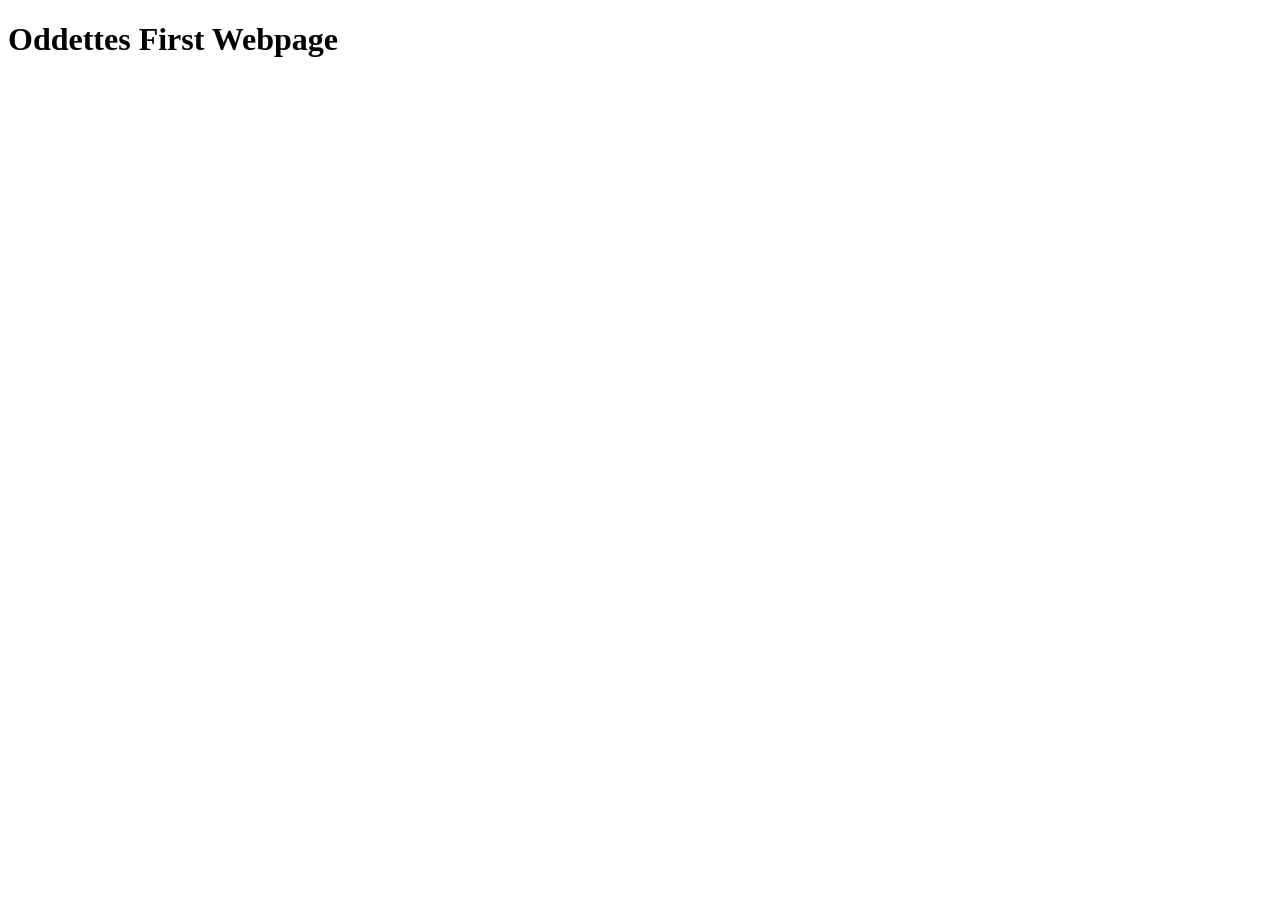
==== index.html @ 81331aa8 "[Initial commit] CREATE index.html" ====
<!DOCTYPE html>
<html lang="en">
<head>
    <meta charset="UTF-8">
    <meta http-equiv="X-UA-Compatible" content="IE=edge">
    <meta name="viewport" content="width=device-width, initial-scale=1.0">
    <title>Oddettes First Webpage</title>
</head>
<body>
    <h1>Oddettes First Webpage</h1>
</body>
</html>
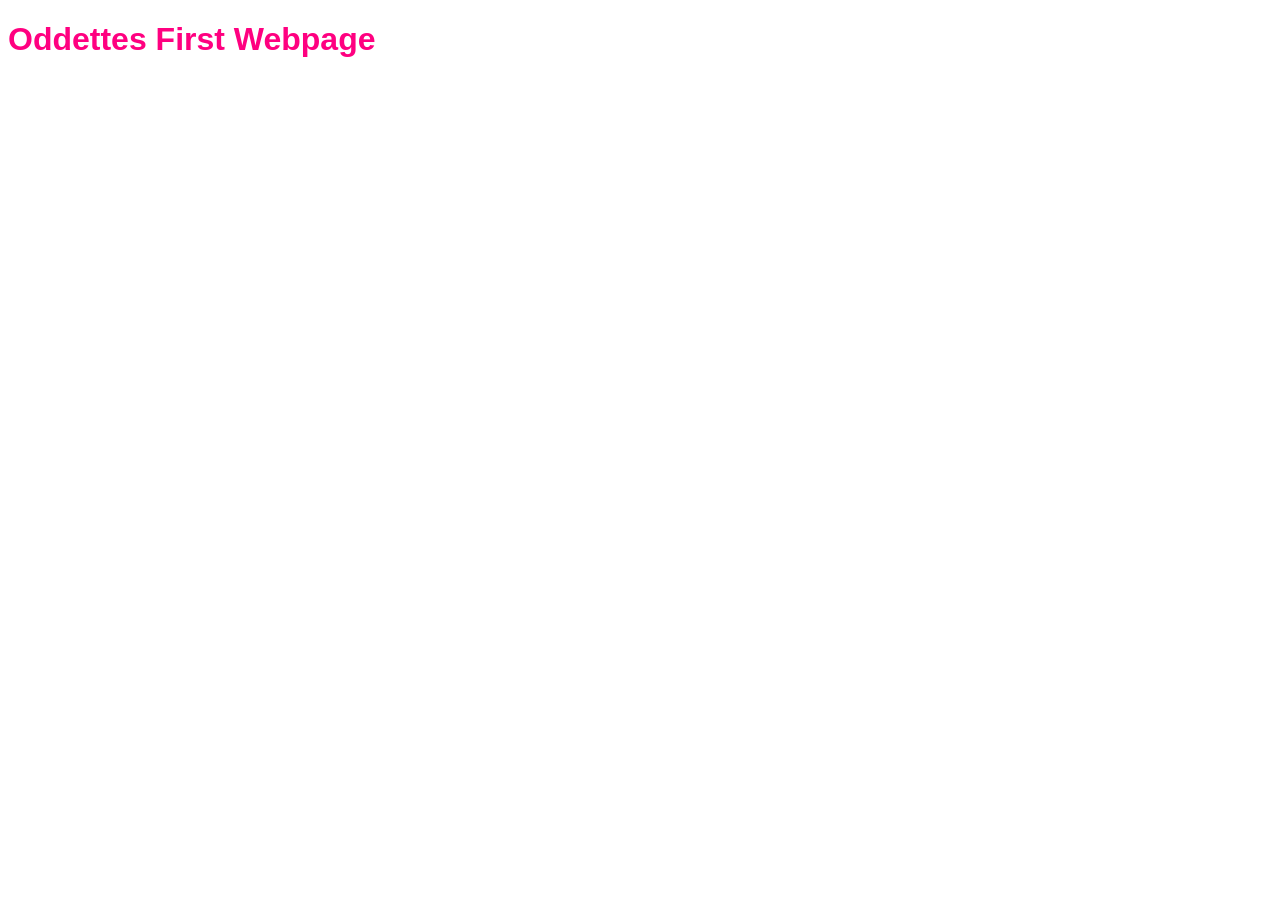
==== commit df4fca8e: "make header color pink" ====
--- a/index.html
+++ b/index.html
@@ -4,6 +4,7 @@
     <meta charset="UTF-8">
     <meta http-equiv="X-UA-Compatible" content="IE=edge">
     <meta name="viewport" content="width=device-width, initial-scale=1.0">
+    <link rel="stylesheet" href="styles/main-styles.css">
     <title>Oddettes First Webpage</title>
 </head>
 <body>
--- a/styles/main-styles.css
+++ b/styles/main-styles.css
@@ -0,0 +1,4 @@
+h1{
+    font-family: Verdana, Geneva, Tahoma, sans-serif;
+    color: rgb(255, 0, 128);
+}
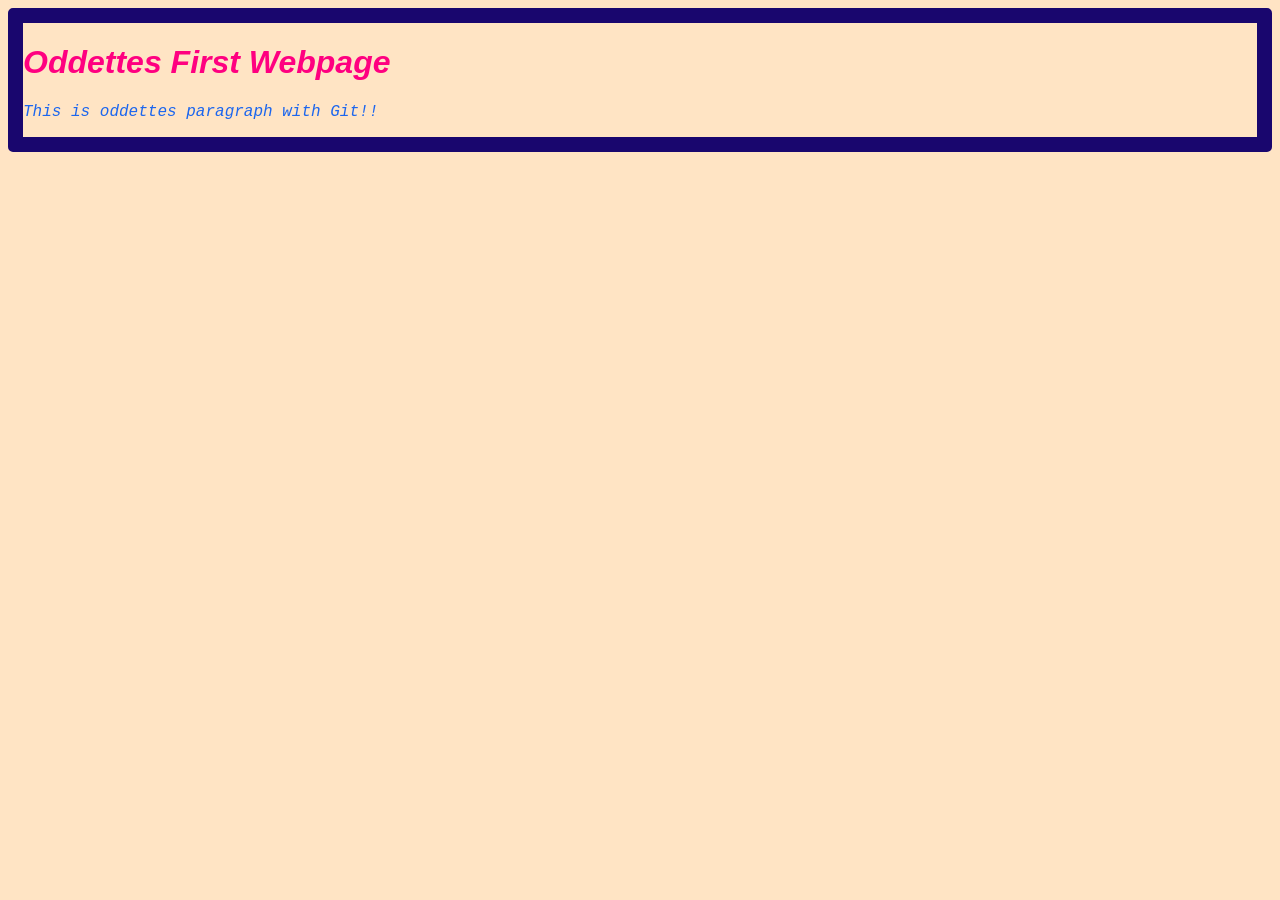
==== commit cbc39f0b: "modify index page and styles" ====
--- a/index.html
+++ b/index.html
@@ -9,5 +9,6 @@
 </head>
 <body>
     <h1>Oddettes First Webpage</h1>
+    <p class="main-content">This is oddettes paragraph with Git!!</p>
 </body>
 </html>
--- a/styles/main-styles.css
+++ b/styles/main-styles.css
@@ -1,4 +1,17 @@
 h1{
     font-family: Verdana, Geneva, Tahoma, sans-serif;
     color: rgb(255, 0, 128);
+}
+
+body {
+    background-color: bisque;
+    font-style: italic;
+    border: 15px solid rgb(25, 6, 110)  ;
+    border-radius: 5px;
+}
+
+.main-content {
+    font-family: 'Courier New', Courier, monospace;
+    color: rgb(28, 102, 238);
+
 }
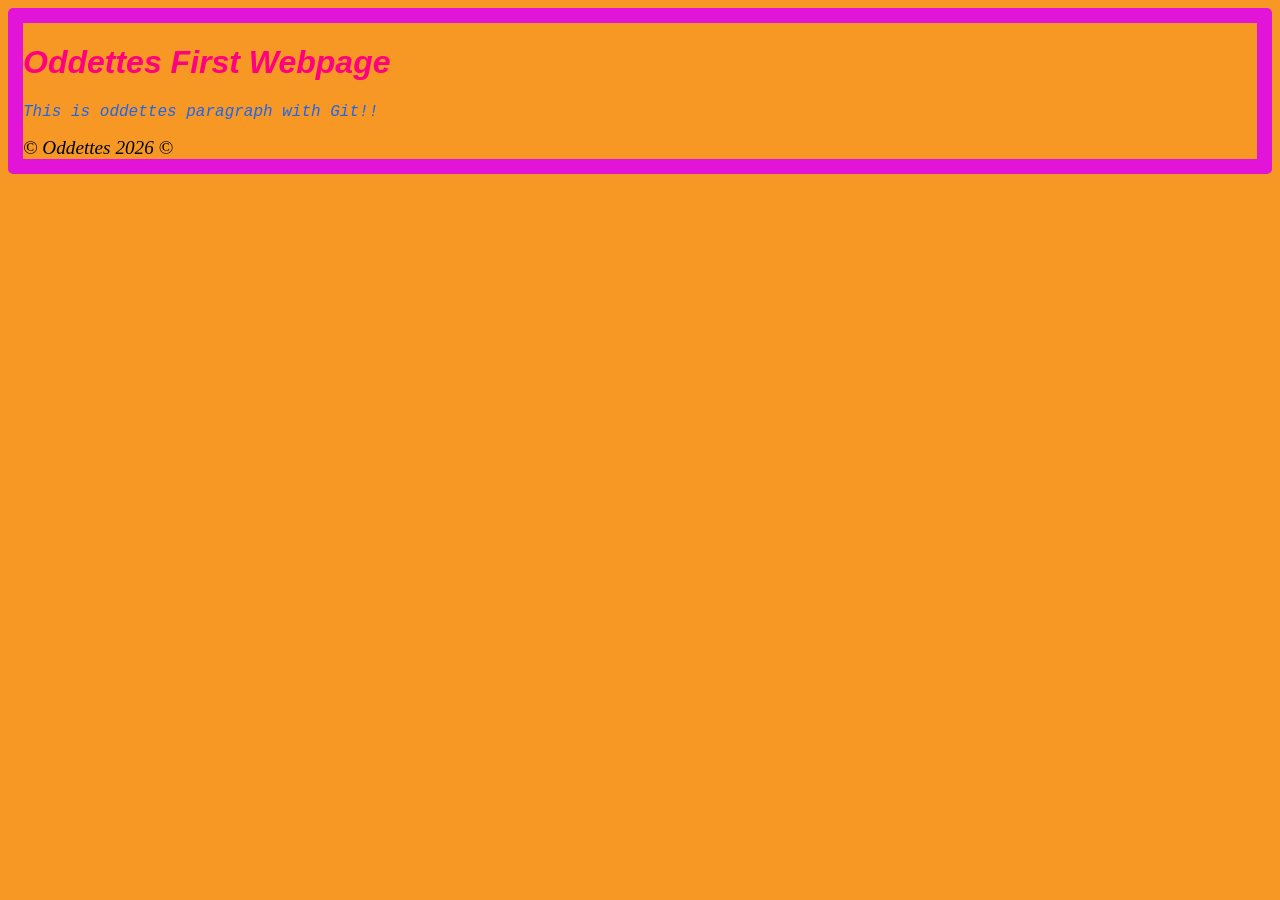
==== commit daa7aaca: "Added footer and copyright" ====
--- a/index.html
+++ b/index.html
@@ -10,5 +10,6 @@
 <body>
     <h1>Oddettes First Webpage</h1>
     <p class="main-content">This is oddettes paragraph with Git!!</p>
+    <footer> &copy; Oddettes 2026 &copy; </footer>
 </body>
 </html>
--- a/styles/main-styles.css
+++ b/styles/main-styles.css
@@ -4,9 +4,9 @@
 }
 
 body {
-    background-color: bisque;
+    background-color: rgb(247, 152, 36);
     font-style: italic;
-    border: 15px solid rgb(25, 6, 110)  ;
+    border: 15px solid rgb(226, 20, 216)  ;
     border-radius: 5px;
 }
 
@@ -14,4 +14,9 @@
     font-family: 'Courier New', Courier, monospace;
     color: rgb(28, 102, 238);
 
+}
+
+footer{
+    font-size: larger;
+   
 }
